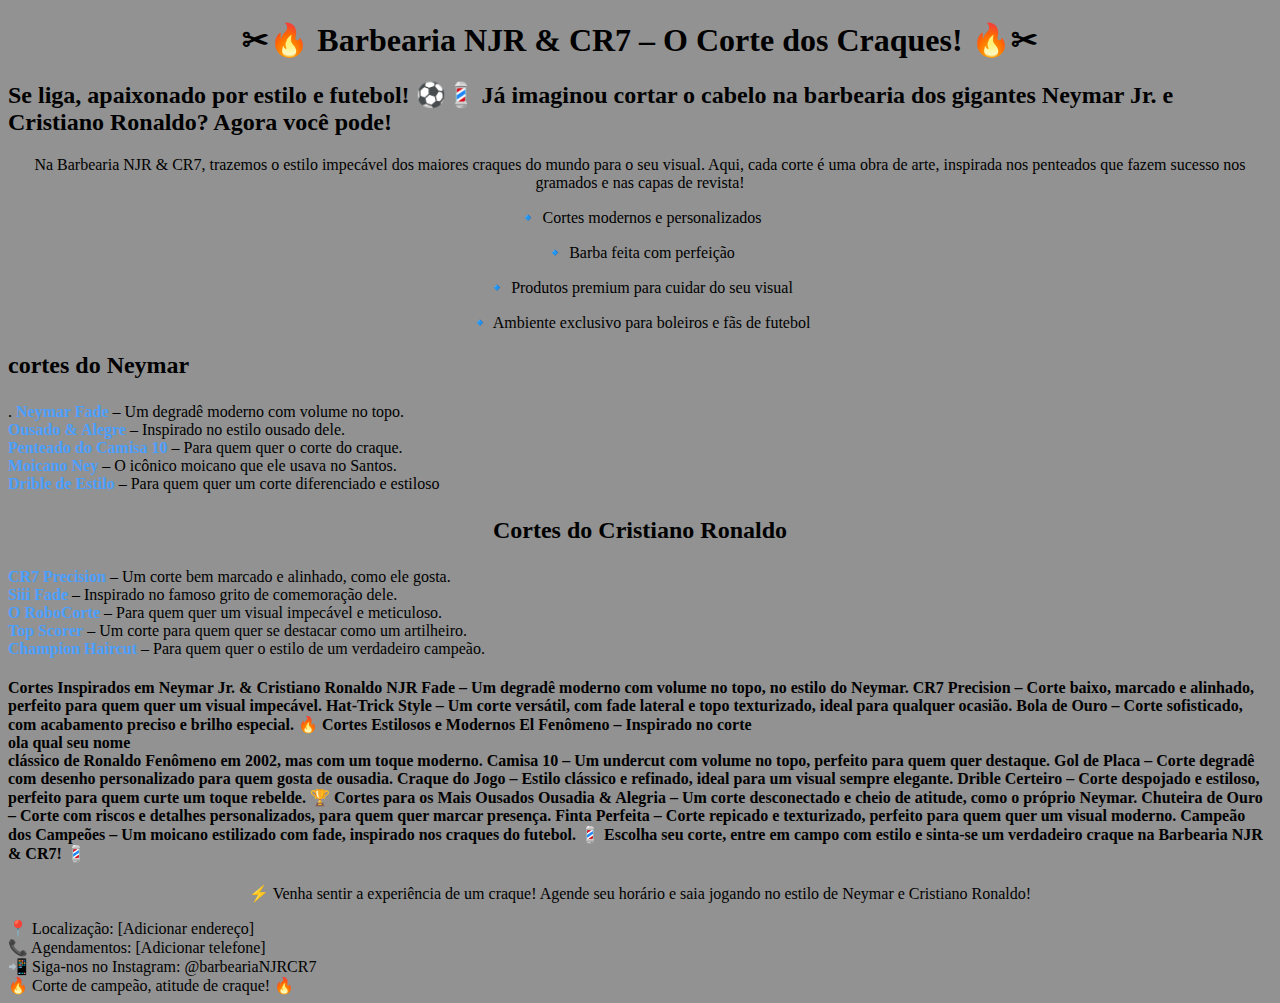
==== barbearia/index.html @ 96b8e098 "Add files via upload" ====
<!DOCTYPE html>
<html lang="pt-br">
    <head>
        <meta charset="UTF-8">
        <title >Barbearia Neynaldo CRNEY</title>
        <link rel="stylesheet" href="style.css"
    </head>
    <body> 
        <header>


        </header>
        <main>
            
            <h1>✂🔥 Barbearia NJR & CR7 – O Corte dos Craques! 🔥✂</h1>

    <h2>Se liga, apaixonado por estilo e futebol! ⚽💈 Já imaginou cortar o cabelo na barbearia dos gigantes Neymar Jr. e Cristiano Ronaldo? Agora você pode!</h2>

    <p>Na Barbearia NJR & CR7, trazemos o estilo impecável dos maiores craques do mundo para o seu visual. Aqui, cada corte é uma obra de arte, inspirada nos penteados que fazem sucesso nos gramados e nas capas de revista!</p>

    <p>🔹 Cortes modernos e personalizados</p>
    <p>🔹 Barba feita com perfeição</p>
    <p>🔹 Produtos premium para cuidar do seu visual</p>
    <p>🔹 Ambiente exclusivo para boleiros e fãs de futebol</p>

    <p><h2>cortes do Neymar</p></h2>.

    <b>Neymar Fade</b> – Um degradê moderno com volume no topo.<br>
    <b>Ousado & Alegre</b> – Inspirado no estilo ousado dele.<br>
    <b>Penteado do Camisa 10</b> – Para quem quer o corte do craque.<br>
    <b>Moicano Ney</b> – O icônico moicano que ele usava no Santos.<br>
    <b>Drible de Estilo</b> – Para quem quer um corte diferenciado e estiloso<br>


    <h2><p>Cortes do Cristiano Ronaldo</p></h2>
    <b>CR7 Precision</b> – Um corte bem marcado e alinhado, como ele gosta.<br>
    <b>Siii Fade</b> – Inspirado no famoso grito de comemoração dele.<br>
    <b>O RoboCorte</b> – Para quem quer um visual impecável e meticuloso.<br>
    <b>Top Scorer</b> – Um corte para quem quer se destacar como um artilheiro.<br>
    <b>Champion Haircut</b> – Para quem quer o estilo de um verdadeiro campeão.<br>      

    
    <p><h4> Cortes Inspirados em Neymar Jr. & Cristiano Ronaldo
    NJR Fade – Um degradê moderno com volume no topo, no estilo do Neymar.
    CR7 Precision – Corte baixo, marcado e alinhado, perfeito para quem quer um visual impecável.
    Hat-Trick Style – Um corte versátil, com fade lateral e topo texturizado, ideal para qualquer ocasião.
    Bola de Ouro – Corte sofisticado, com acabamento preciso e brilho especial.
    🔥 Cortes Estilosos e Modernos
    El Fenômeno – Inspirado no corte 
    <div> ola qual seu nome <div/>
        clássico de Ronaldo Fenômeno em 2002, mas com um toque moderno.
    Camisa 10 – Um undercut com volume no topo, perfeito para quem quer destaque.
    Gol de Placa – Corte degradê com desenho personalizado para quem gosta de ousadia.
    Craque do Jogo – Estilo clássico e refinado, ideal para um visual sempre elegante.
    Drible Certeiro – Corte despojado e estiloso, perfeito para quem curte um toque rebelde.
    🏆 Cortes para os Mais Ousados
    Ousadia & Alegria – Um corte desconectado e cheio de atitude, como o próprio Neymar.
    Chuteira de Ouro – Corte com riscos e detalhes personalizados, para quem quer marcar presença.
    Finta Perfeita – Corte repicado e texturizado, perfeito para quem quer um visual moderno.
    Campeão dos Campeões – Um moicano estilizado com fade, inspirado nos craques do futebol.
    💈 Escolha seu corte, entre em campo com estilo e sinta-se um verdadeiro craque na Barbearia NJR & CR7! 💈</h4></p>

    <p>⚡ Venha sentir a experiência de um craque! Agende seu horário e saia jogando no estilo de Neymar e Cristiano Ronaldo!</p>

    📍 Localização: [Adicionar endereço]<br>
    📞 Agendamentos: [Adicionar telefone]<br>
    📲 Siga-nos no Instagram: @barbeariaNJRCR7<br>

    🔥 Corte de campeão, atitude de craque! 🔥<br>

        </main>
        <footer>

        </footer>
    
    
    <!DOCTYPE html1>
---- barbearia/style.css ----
body {
        background-color: rgb(146, 146, 146)
    }

    h1 {
         text-align: center;
    
    }
    
    p{
        text-align: center;
    }

    b {
        color: rgb(75, 159, 255);  
    }
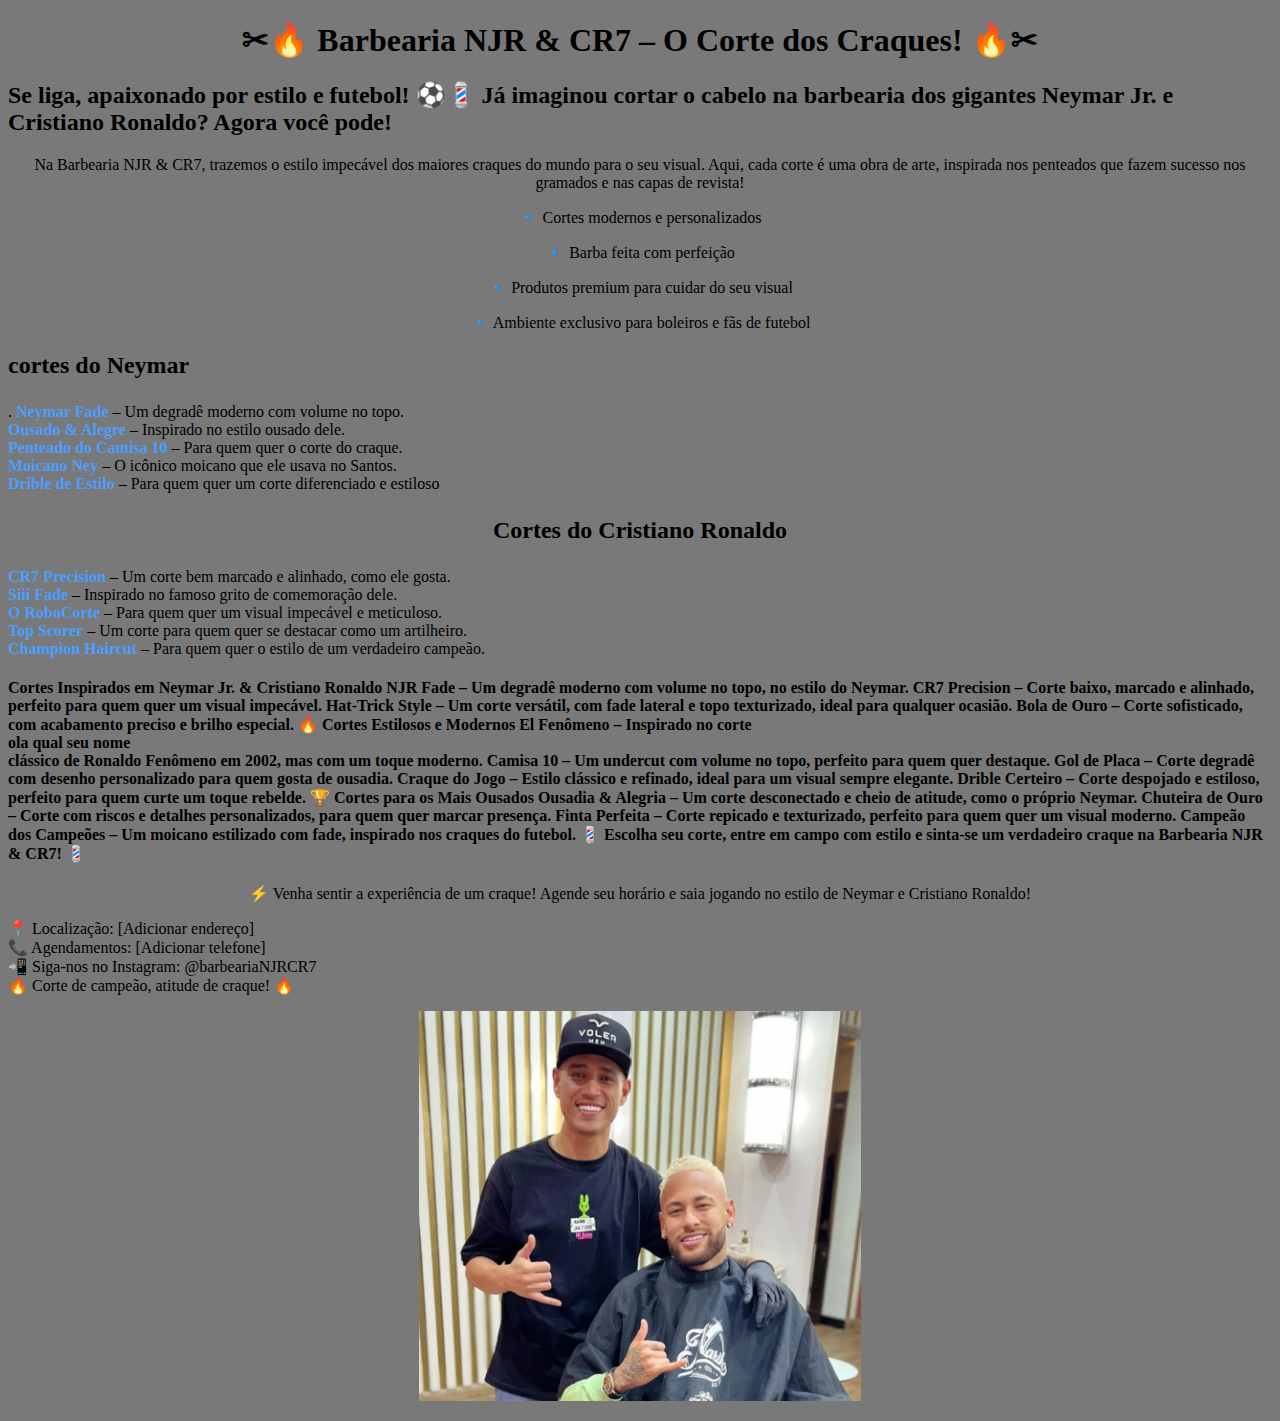
==== commit 1f9a154c: "Add files via upload" ====
--- a/barbearia/index.html
+++ b/barbearia/index.html
@@ -37,15 +37,15 @@
     <b>Siii Fade</b> – Inspirado no famoso grito de comemoração dele.<br>
     <b>O RoboCorte</b> – Para quem quer um visual impecável e meticuloso.<br>
     <b>Top Scorer</b> – Um corte para quem quer se destacar como um artilheiro.<br>
-    <b>Champion Haircut</b> – Para quem quer o estilo de um verdadeiro campeão.<br>      
+    <b>Champion Haircut</b> – Para quem quer o estilo de um verdadeiro campeão.<br>   
 
     
     <p><h4> Cortes Inspirados em Neymar Jr. & Cristiano Ronaldo
     NJR Fade – Um degradê moderno com volume no topo, no estilo do Neymar.
     CR7 Precision – Corte baixo, marcado e alinhado, perfeito para quem quer um visual impecável.
-    Hat-Trick Style – Um corte versátil, com fade lateral e topo texturizado, ideal para qualquer ocasião.
-    Bola de Ouro – Corte sofisticado, com acabamento preciso e brilho especial.
-    🔥 Cortes Estilosos e Modernos
+        Hat-Trick Style – Um corte versátil, com fade lateral e topo texturizado, ideal para qualquer ocasião.
+        Bola de Ouro – Corte sofisticado, com acabamento preciso e brilho especial.
+        🔥 Cortes Estilosos e Modernos
     El Fenômeno – Inspirado no corte 
     <div> ola qual seu nome <div/>
         clássico de Ronaldo Fenômeno em 2002, mas com um toque moderno.
@@ -68,10 +68,12 @@
 
     🔥 Corte de campeão, atitude de craque! 🔥<br>
 
+    <p><img id="banner" src="banner.webp"></p>
+
         </main>
         <footer>
 
         </footer>
     
     
-    <!DOCTYPE html1>+    <!DOCTYPE html1>
--- a/barbearia/style.css
+++ b/barbearia/style.css
@@ -1,5 +1,5 @@
     body {
-        background-color: rgb(146, 146, 146)
+        background-color: rgb(121, 121, 121)
     }
 
     h1 {
@@ -13,4 +13,16 @@
 
     b {
         color: rgb(75, 159, 255);  
-    }+    }       
+
+    p {
+        text-align: center;
+
+    
+    }
+
+    #banner {
+        width: 35%;
+        
+    }
+    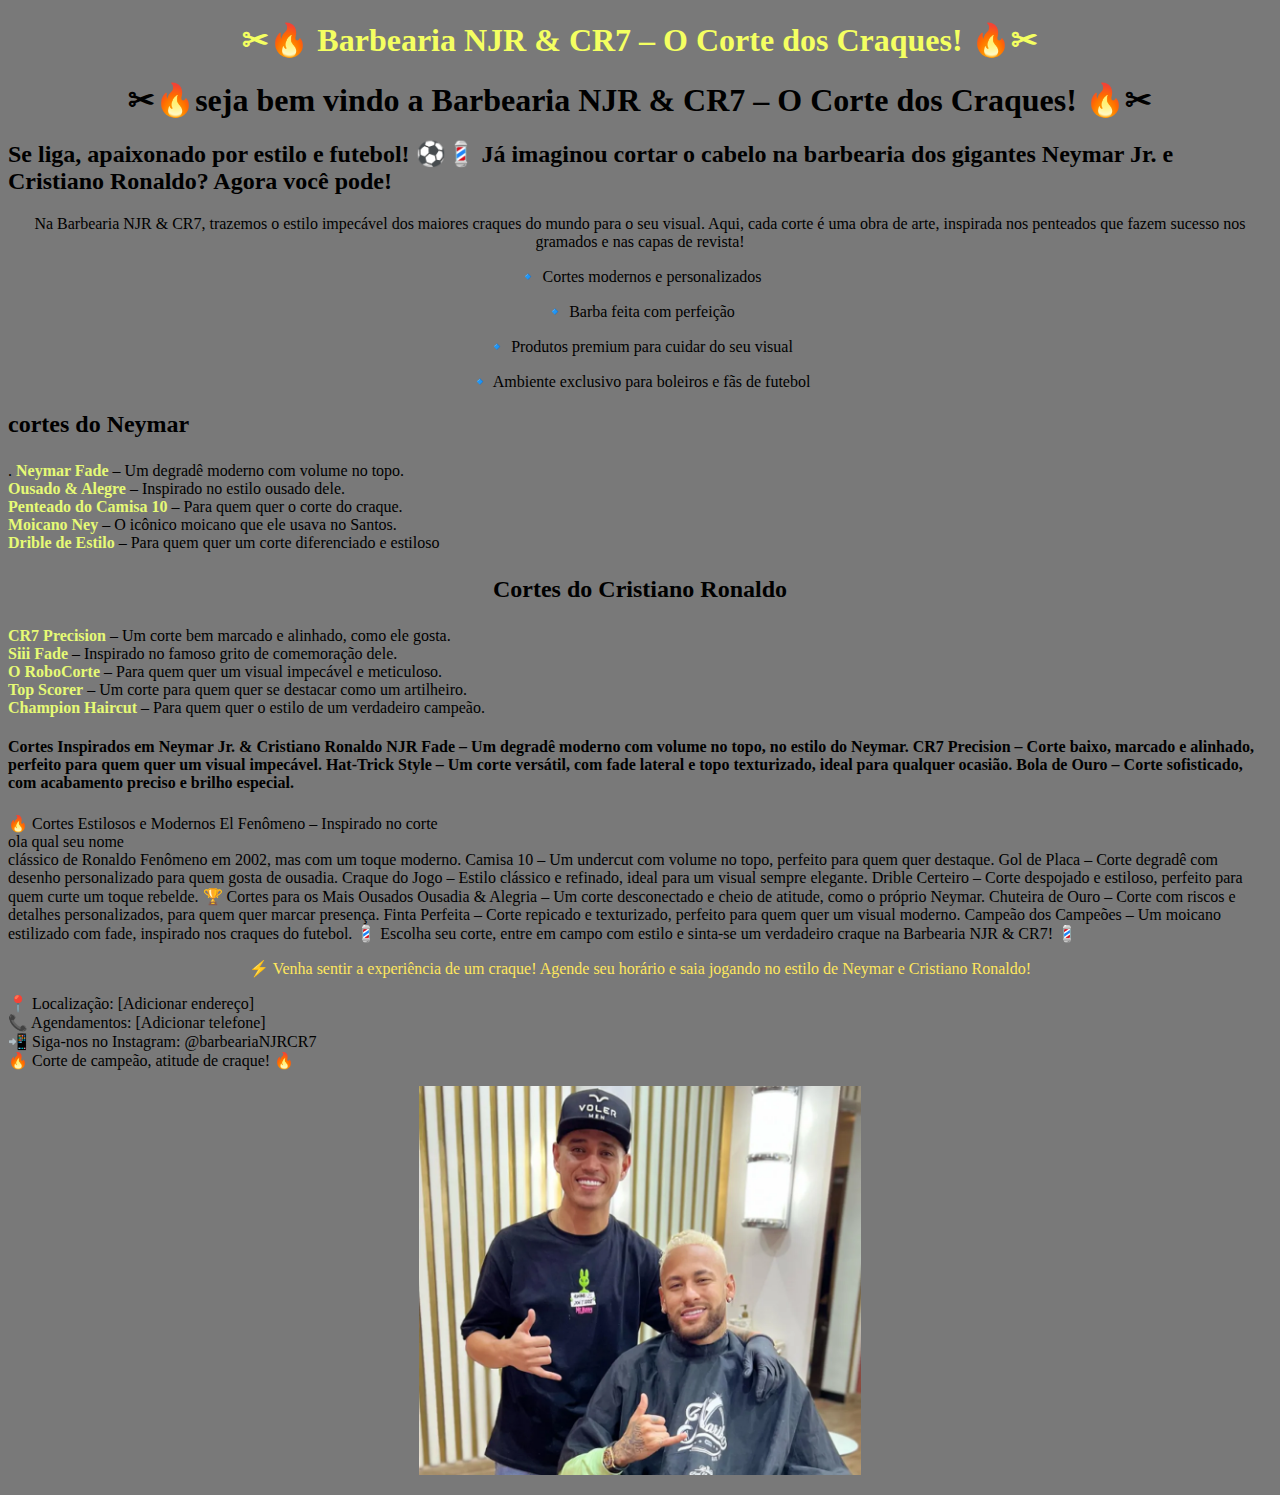
==== commit 0eff69c3: "Add files via upload" ====
--- a/barbearia/index.html
+++ b/barbearia/index.html
@@ -7,12 +7,12 @@
     </head>
     <body> 
         <header>
-
+             <h1 class="titulo-principal">✂🔥 Barbearia NJR & CR7 – O Corte dos Craques! 🔥✂</h1>
 
         </header>
         <main>
             
-            <h1>✂🔥 Barbearia NJR & CR7 – O Corte dos Craques! 🔥✂</h1>
+            <h1>✂🔥seja bem vindo a Barbearia NJR & CR7 – O Corte dos Craques! 🔥✂</h1>
 
     <h2>Se liga, apaixonado por estilo e futebol! ⚽💈 Já imaginou cortar o cabelo na barbearia dos gigantes Neymar Jr. e Cristiano Ronaldo? Agora você pode!</h2>
 
@@ -23,7 +23,10 @@
     <p>🔹 Produtos premium para cuidar do seu visual</p>
     <p>🔹 Ambiente exclusivo para boleiros e fãs de futebol</p>
 
-    <p><h2>cortes do Neymar</p></h2>.
+
+
+    <div class="servicos":>
+    <g><p><h2>cortes do Neymar</p></h2>.</g>
 
     <b>Neymar Fade</b> – Um degradê moderno com volume no topo.<br>
     <b>Ousado & Alegre</b> – Inspirado no estilo ousado dele.<br>
@@ -45,6 +48,9 @@
     CR7 Precision – Corte baixo, marcado e alinhado, perfeito para quem quer um visual impecável.
         Hat-Trick Style – Um corte versátil, com fade lateral e topo texturizado, ideal para qualquer ocasião.
         Bola de Ouro – Corte sofisticado, com acabamento preciso e brilho especial.
+    </div>
+
+        <div class="principal">
         🔥 Cortes Estilosos e Modernos
     El Fenômeno – Inspirado no corte 
     <div> ola qual seu nome <div/>
@@ -60,7 +66,8 @@
     Campeão dos Campeões – Um moicano estilizado com fade, inspirado nos craques do futebol.
     💈 Escolha seu corte, entre em campo com estilo e sinta-se um verdadeiro craque na Barbearia NJR & CR7! 💈</h4></p>
 
-    <p>⚡ Venha sentir a experiência de um craque! Agende seu horário e saia jogando no estilo de Neymar e Cristiano Ronaldo!</p>
+    <j><p>⚡ Venha sentir a experiência de um craque! Agende seu horário e saia jogando no estilo de Neymar e Cristiano Ronaldo!</p></j>
+     </div>
 
     📍 Localização: [Adicionar endereço]<br>
     📞 Agendamentos: [Adicionar telefone]<br>
--- a/barbearia/style.css
+++ b/barbearia/style.css
@@ -12,7 +12,7 @@
     }
 
     b {
-        color: rgb(75, 159, 255);  
+        color: rgb(230, 250, 117);  
     }       
 
     p {
@@ -25,4 +25,23 @@
         width: 35%;
         
     }
+    
+    main {
+       color:rgb(0, 0, 0)
+
+    
+    }
+
+    header {
+
+        color:rgb(244, 255, 97)
+    }
+
+    j {
+      color:rgb(255, 231, 93)
+    }
+    
+    br {
+      text-align: center;
+    }
     